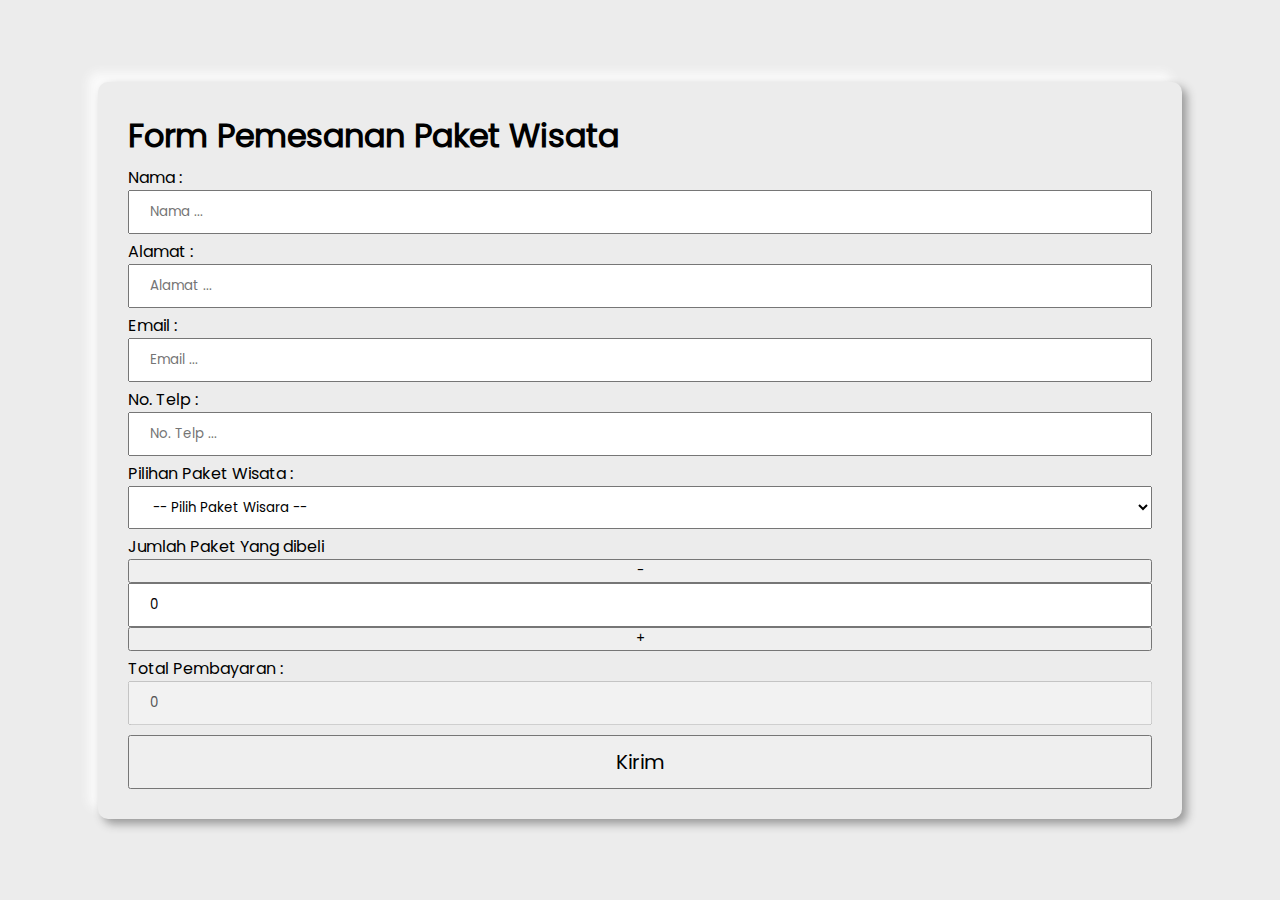
==== formPesan.html @ 0ed2f3b3 "form change" ====
<!DOCTYPE html>
<html lang="en">
<head>
    <meta charset="UTF-8">
    <meta http-equiv="X-UA-Compatible" content="IE=edge">
    <meta name="viewport" content="width=device-width, initial-scale=1.0">
    <title>Form Pemesanan</title>
    <link rel="stylesheet" href="assets/css/baru.css">
    <link rel="stylesheet" href="assets/css/grid.css">
    <script src="assets/js/formValid.js"></script>
    <script src="assets/plugin/jquery-3.3.1/jquery-3.3.1.min.js"></script>
</head>
<body>
    <section class="bg-form">
        <div class="form">
            <h1>Form Pemesanan Paket Wisata</h1>
            <form action="" id="form1">
                <label for="">Nama :
                    <input type="text" placeholder="Nama ..." required name="nama" id="namaForm" onkeyup="cekNama()">
                </label>
                <label for="">Alamat :
                    <input type="text" placeholder="Alamat ..." required name="alamat" id="alamatForm">
                </label>
                <label for="">Email :
                    <input type="email" placeholder="Email ..." required name="email" id="emailForm">
                </label>
                <label for="">No. Telp :
                    <input type="text" placeholder="No. Telp ..." required name="noTelp" id="noTelpForm" onkeyup="cekNoTelp()">
                </label>
                <div>
                    <!-- Desain Belum Ada -->
                    <div><label for="">Pilihan Paket Wisata :</label></div>
                    <!-- <div class="row">
                        <div class="col-4">
                            <label for="">
                                <input type="radio" name="radioPW" required id="pakwisForm" value="A">
                            </label>
                            <div class="ket-form">
                                Test ae bang A
                            </div>
                        </div>
                        <div class="col-4">
                            <label for="">
                                <input type="radio" name="radioPW" required id="pakwisForm" value="B">
                            </label>
                            <div class="ket-form">
                                Test ae bang B
                            </div>
                        </div>
                        <div class="col-4">
                            <label for="">
                                <input type="radio" name="radioPW" required id="pakwisForm" value="C">
                            </label>
                            <div class="ket-form">
                                Test ae bang C
                            </div>
                        </div>
                    </div> -->
                    <select name="selectPW" id="pakwisForm" onchange="perhitungan()">
                        <option value="0">-- Pilih Paket Wisara --</option>
                        <option value="100000">Paket Wisata A</option>
                        <option value="150000">Paket Wisata B</option>
                        <option value="200000">Paket Wisata C</option>
                    </select>
                </div>
                <label for="" class="num">Jumlah Paket Yang dibeli
                    <div class="row">
                        <div class="col-2">
                            <button type="button" id="minus">-</button>
                        </div>
                        <div class="col-8">
                            <input type="text" value="0" id="numForm" name="num" onchange="perhitungan()" onkeyup="cekAngka()">
                        </div>
                        <div class="col-2">
                            <button type="button" id="plus">+</button>
                        </div>
                    </div>
                </label>
                <label for="">Total Pembayaran :
                    <input type="text" value="0" name="total" disabled id="total">
                </label>
                <button type="submit" class="btn-submit">Kirim</button>
            </form>
        </div>
    </section>
    <script>
        var num = document.getElementById("numForm");
        var plusBtn = document.getElementById("plus");
        var minusBtn = document.getElementById("minus");
        var namaForm = document.getElementById("namaForm");
        var emailForm = document.getElementById("emailForm");
        var noTelpForm = document.getElementById("noTelpForm");
        var selectForm = document.getElementById("pakwisForm");
        var total = document.getElementById("total");

        function cekNama(){
            var pola = /^[a-zA-Z]+$/;
            var temp = namaForm.value;
            if(!pola.test(temp)){
                namaForm.value = temp.replace(/[0-9]/g, '');
            }
        }

        function cekNoTelp(){
            var pola = /^\d+$/;
            var temp = noTelpForm.value;
            if(!pola.test(temp)){
                noTelpForm.value = temp.replace(/[a-zA-Z]/g, '');
            }
        }

        function perhitungan(){
            var numVal = Number(num.value);
            var selVal = Number(selectForm.value);
            total.value = numVal*selVal;
        }

        function cekAngka(){
            var pola = /^\d+$/;
            if(num.value == ""){
                
            } else if(!pola.test(num.value)){
                num.value = 0;
            }
        }

        plusBtn.addEventListener('click', () => {
            var numVal = Number(num.value);
            numVal += 1;
            num.value = numVal;
            perhitungan();
        });

        minusBtn.addEventListener('click', () => {
            var numVal = Number(num.value);
            if(numVal != 0){
                numVal -= 1;
                num.value = numVal;
            }
            perhitungan();
        });

        console.log(num.value);
    </script>
</body>
</html>
---- assets/css/baru.css ----
@font-face {
    font-family: Poppins;
    src: url(../font/Poppins/Poppins-Regular.ttf);
}

* {
    padding: 0;
    margin: 0;
    font-family: Poppins;
}

body {
    overflow-x: hidden;
}

.wrapper {
    /* max-width: 1920px; */
    width: 100%;
    margin: auto;
    background-color: #fafafa;
    /* position: relative; */
}

.container {
    width: 90%;
    margin: auto;
}

.menuBar {
    width: 0;
    height: 100vh;
    position: fixed;
    background-color: #1e1e1e;
    z-index: 1000;
    display: flex;
    justify-content: center;
    align-items: center;
    overflow: hidden;
    transition: .5s;
    /* padding: 10%; */
    /* margin: auto; */
}

.close {
    position: absolute;
    right: 0;
    top: 0;
}

.close button {
    background-color: transparent;
    outline: none;
    color: white;
    border: 0;
    font-size: 30px;
    padding: 20px;
}

.menuBar ul {
    margin: auto;
    width: 80%;
    height: 80%;
    list-style: none;
}

.menuBar ul li a {
    display: block;
    color: white;
    text-decoration: none;
    text-align: center;
    font-size: 20px;
    padding: 20px 0;
}

header.home {
    position: fixed;
    width: 100%;
    z-index: 2;
    /* height: 80px; */
    background-color: rgba(0, 0, 0, 0.6);
}

nav {
    display: flex;
    justify-content: space-between;
    align-items: center;
}

.logo h1 {
    font-size: 32px;
    padding: 20px 0px;
    transition: .3s;
}

.logo h1 .span1 {
    color: #0080b3;
}

.logo h1 .span2 {
    color: #a3ddcb;
}

.logo h1 .span3 {
    color: #ffe3de;
}

nav ul {
    display: flex;
    list-style: none;
}

nav ul li a {
    display: block;
    color: #fafafa;
    font-size: 21px;
    padding: 10px 20px;
    text-decoration: none;
    transition: .3s;
}

.navigasi {
    display: flex;
    justify-content: center;
    align-items: center;
}

.toggle button{
    color: #fafafa;
    font-size: 25px;
    padding: 10px 20px;
    text-decoration: none;
    transition: .3s;
    background-color: transparent;
    outline: none;
    border: 0;
    cursor: pointer;
    font-weight: bold;
}

.bg-banner {
    height: 100vh;
    /* width: 100%; */
    background-image: url(../image/ccc.jpeg);
    background-repeat: no-repeat;
    background-size: cover;
}

.bg-black {
    background-color: rgba(0, 0, 0, 0.6);
}

.banner {
    height: 100vh;
    display: flex;
    justify-content: space-between;
    align-items: center;
}

.title-banner {
    color: #fafafa;
}

.title-banner h1 {
    font-size: 70px;
}

.title-banner h3 {
    font-size: 30px;
    letter-spacing: 5px;
    font-weight: 100;
}

.title-banner p {
    padding: 20px 0;
    font-size: 20px;
    line-height: 1.8;
    letter-spacing: 2px;
}

.btn button {
    padding: 10px 30px;
    font-size: 20px;
    margin-right: 10px;
    background-color: #0080b3;
    color: #ffe3de;
    border: 1px solid #a3ddcb;
    transition: .5s;
    cursor: pointer;
}

.btn button:hover {
    background-color: transparent;
}

.bg-aktivitas {
    color: #1e1e1e;
}

.bg-aktivitas h1 {
    text-align: center;
    font-size: 50px;
    margin-bottom: 50px;
    color: #fafafa;
}

.card-container {
    /* padding: 0 20px; */
    display: grid;
    grid-template-columns: 1fr 1fr 1fr 1fr;
}

.card {
    margin: 0 20px;
    background-color: #ffe3de;
    /* padding-bottom: 10px; */
    border-radius: 10px;
}

.card img {
    width: 100%;
    border-radius: 10px 10px 0 0;
}

.text-card {
    padding: 10px 20px;
}

.card h3 {
    font-size: 26px;
}

.card h3 i {
    background-color: #a3ddcb;
    color: #0080b3;
    padding: 5px 10px;
    border-radius: 5px;
    margin-right: 10px;
}

.price {
    display: flex;
    justify-content: space-between;
    align-items: center;
}

.text-card h4 {
    font-weight: bold;
    font-size: 24px;
    padding: 10px 0;
}

.text-card p {
    padding: 10px 0;
    line-height: 1.8;
}

.bg-fasilitas {
    color: #1e1e1e;
}

.bg-fasilitas h1 {
    text-align: center;
    font-size: 50px;
    margin-bottom: 20px;
}

.icon-container {
    display: grid;
    grid-template-columns: 1fr 1fr 1fr;
}

.icon {
    text-align: center;
    margin: 20px;
    padding: 30px 10px;
    background-color: #0080b3;
    color: #ffe3de;
}

.icon i {
    font-size: 80px;
    display: block;
}

.icon h3 {
    font-size: 30px;
    margin-top: 10px;
}

.bg-gallery {
    color: #1e1e1e;
}

.gallery-container {
    width: 90%;
    margin: auto;
    display: grid;
    grid-template-columns: 1fr 2fr 1fr;
}

.gallery {
    padding: 10px;
}

.gallery img {
    width: 100%;
    margin: 7px;
}

/* Galeri Page */
.bg-galpage {
    color: #1e1e1e;
}

.galeri {
    width: 90%;
    margin: auto;
    display: grid;
    grid-template-columns: 1fr 1fr;
}

.galeri a {
    display: block;
    padding: 10px;
}

.galeri img {
    width: 100%;
    /* margin: 10px 20px; */
}

.judulPage {
    position: fixed;
    right: 0;
    bottom: 0;
}

.judulPage h2 {
    font-size: 60px;
    color: #1e1e1e;
    padding: 0 20px 10px;
    letter-spacing: 5px;
}

/* 360 Page */
iframe {
    border: 0px;
    width: 100vw;
    height: 100vh;
}

header.f360 {
    display: flex;
    position: absolute;
    right: 0;
    max-width: 20%;
    height: 100vh;
    /* margin: auto; */
    /* justify-content: center; */
    align-items: center;
}

.pilihan i, .pilihan span {
    display: block;
}

.pilihan {
    display: flex;
    justify-content: space-between;
    text-align: center;
    /* grid-template-columns: 1fr 5fr; */
    background-color: black;
    color: white;
    padding: 15px;
    width: 180px;
    transform: translateX(140px);
    transition: .5s;
    cursor: pointer;
}

.pilihan i {
    font-size: 30px;
}

.pilihan span {
    /* width: 0; */
    overflow: hidden;
}

.pilihan:hover {
    transform: translateX(0);
}

.back {
    position: absolute;
    left: 2%;
    bottom: 3%;
    padding: 10px 30px;
    /* border-radius: 10px; */
    border: 1px solid #a3ddcb;
    background-color: #0080b3;
    color: #ffe3de;
    transition: .3s;
    cursor: pointer;
}

.back:hover {
    background-color: rgb(0, 128, 179, 0.5);
    /* color: black; */
}

/* Paket Wisata Page */
.bg-pakwis{
    margin: 0;
    padding: 0;
    display: flex;
    justify-content: center;
    align-items: center;
}

.paketWisata {
    width: 80%;
    /* height: 600px; */
    background-color: #ffe3de;
    box-shadow: 10px 10px 20px #555, -5px -5px 20px #ececec;
    /* border: 1px solid #ececec; */
    /* border-radius: 50px; */
    position: relative;
    color: #1e1e1e;
}

.paketWisata img {
    width: 100%;
    height: 100%;
}

.text-pakwis {
    padding: 20px;
}

.text-pakwis h2, .text-pakwis h4 {
    font-weight: bold;
}

.text-pakwis h2 {
    font-size: 35px;
}

.text-pakwis h4 {
    margin-top: 20px;
    font-size: 25px;
}

.text-pakwis p, .text-pakwis li {
    font-size: 18px;
    line-height: 1.8;
    color: #333;
}

.text-pakwis ul {
    margin-left: 20px;
}

.pesan-pakwis {
    position: absolute;
    right: 0;
    bottom: 0;
    padding: 20px;
    text-align: right;
}

.pesan-pakwis button {
    padding: 10px 50px;
    background-color: #a3ddcb;
    font-size: 20px;
    font-weight: bold;
    cursor: pointer;
    transition: .5s;
    border: 1px solid #a3ddcb;
}

.pesan-pakwis button:hover {
    background-color: transparent;
    color: #1e1e1e;
}

.pesan-pakwis h3 {
    font-size: 30px;
    letter-spacing: 2px;
    margin-bottom: 10px;
    color: #000;
    font-weight: bolder;
}

/* Form Page */
.bg-form {
    width: 100vw;
    height: 100vh;
    /* background-image: url(../image/ccc.jpeg); */
    background-color: #ececec;
    display: flex;
    justify-content: center;
    align-items: center;
}

.form {
    background-color: #ececec;
    padding: 30px;
    box-shadow: 5px 5px 10px #999, -10px -10px 10px #fafafa;
    /* box-shadow: 10px 10px 20px #555, -5px -5px 20px #ececec; */
    border-radius: 10px;
    width: 80%;
}

.form input, .form button, .form select {
    display: block;
    width: 100%;
    box-sizing: border-box;
}

.form label {
    font-size: 16px;
    display: block;
    margin-top: 5px;
}

.form input, .form select {
    padding: 10px 20px;
}

.ket-form {
    text-align: center;
}

.num button {
    height: 100%;
}

.btn-submit {
    /* background-image: linear-gradient(to right, #0080b3, #a3ddcb, #ffe3de); */
    padding: 10px;
    font-size: 20px;
    margin-top: 10px;
}

@media(max-width: 576px){
    .toggle {
        display: block;
    }

    .navigasi ul {
        display: none;
    }

    .logo h1 {
        font-size: 20px;
    }

    /* .title-banner h1 {
        font-size: 42px;
    }

    .title-banner h3 {
        display: none;
    }

    .title-banner p {
        font-size: 16px;
        margin-right: 20%;
    } */

    .btn button {
        font-size: 16px;
    }

    /* .card-container {
        grid-template-columns: 1fr;
    } */
}

@media(min-width: 576px){
    .toggle {
        display: block;
    }

    .navigasi ul {
        display: none;
    }

    .logo h1 {
        font-size: 20px;
    }

    /* .title-banner h1 {
        font-size: 60px;
    }

    .title-banner h3 {
        display: none;
    }

    .title-banner p {
        font-size: 16px;
        margin-right: 20%;
    } */

    .btn button {
        font-size: 16px;
    }

    /* .card-container {
        grid-template-columns: 1fr;
    } */
}

@media(min-width: 768px){
    .toggle {
        display: block;
    }

    .navigasi ul {
        display: none;
    }

    .logo h1 {
        font-size: 25px;
    }

    /* .title-banner h1 {
        font-size: 60px;
    }

    .title-banner h3 {
        display: none;
    }

    .title-banner p {
        font-size: 16px;
        margin-right: 20%;
    } */

    .btn button {
        font-size: 18px;
    }

    /* .card-container {
        grid-template-columns: 1fr;
    } */
}

@media(min-width: 992px){
    .toggle {
        display: none;
    }

    .navigasi ul {
        display: flex;
    }

    .logo h1 {
        font-size: 32px;
    }

    /* .title-banner h1 {
        font-size: 60px;
    }

    .title-banner h3 {
        font-size: 20px;
        display: block;
    }

    .title-banner p {
        font-size: 16px;
        margin-right: 0;
    } */

    .btn button {
        font-size: 20px;
    }

    /* .card-container {
        grid-template-columns: 1fr;
    } */
}

@media(min-width: 1200px){
    .toggle {
        display: none;
    }

    .navigasi ul {
        display: flex;
    }

    .logo h1 {
        font-size: 32px;
    }

    /* .title-banner h1 {
        font-size: 70px;
    }

    .title-banner h3 {
        font-size: 30px;
        display: block;
    }

    .title-banner p {
        font-size: 20px;
        margin-right: 0;
    } */

    .btn button {
        font-size: 20px;
    }
}
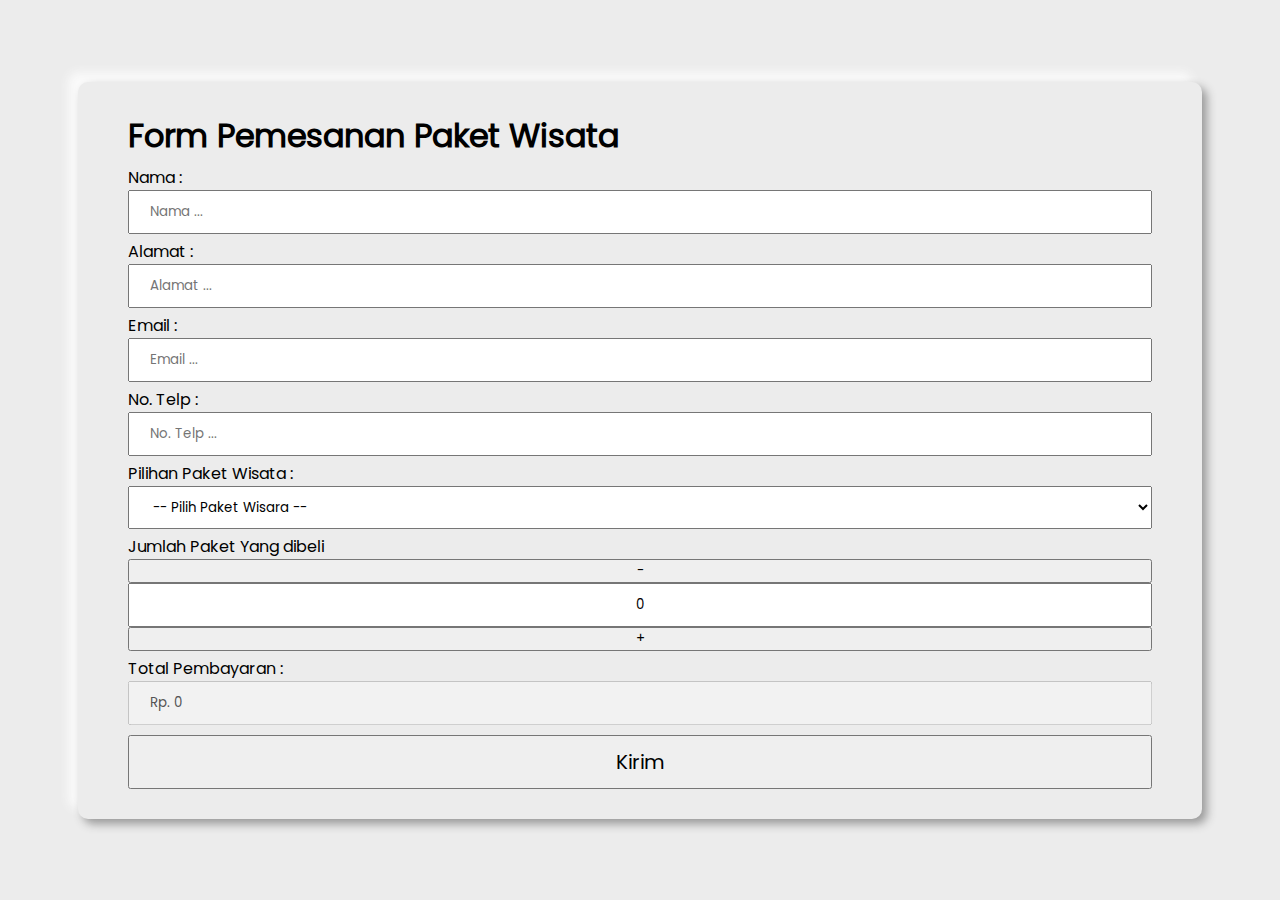
==== commit 91b97e5e: "Form Excel" ====
--- a/formPesan.html
+++ b/formPesan.html
@@ -8,13 +8,32 @@
     <link rel="stylesheet" href="assets/css/baru.css">
     <link rel="stylesheet" href="assets/css/grid.css">
     <script src="assets/js/formValid.js"></script>
-    <script src="assets/plugin/jquery-3.3.1/jquery-3.3.1.min.js"></script>
+    <!-- <script src="assets/plugin/jquery-3.3.1/jquery-3.3.1.min.js"></script> -->
+    <script
+		src="https://code.jquery.com/jquery-3.4.1.js"
+		integrity="sha256-WpOohJOqMqqyKL9FccASB9O0KwACQJpFTUBLTYOVvVU="
+		crossorigin="anonymous"></script>
+	<script>
+		function SubForm (){
+			$.ajax({
+				url:"https://api.apispreadsheets.com/data/12915/",
+				type:"post",
+				data:$("#myForm").serializeArray(),
+				success: function(){
+					alert("Form Data Submitted :)")
+				},
+				error: function(){
+					alert("There was an error :(")
+				}
+			});
+		}
+	</script>
 </head>
 <body>
     <section class="bg-form">
         <div class="form">
             <h1>Form Pemesanan Paket Wisata</h1>
-            <form action="" id="form1">
+            <form id="myForm" onsubmit="return checkForm();">
                 <label for="">Nama :
                     <input type="text" placeholder="Nama ..." required name="nama" id="namaForm" onkeyup="cekNama()">
                 </label>
@@ -69,7 +88,7 @@
                             <button type="button" id="minus">-</button>
                         </div>
                         <div class="col-8">
-                            <input type="text" value="0" id="numForm" name="num" onchange="perhitungan()" onkeyup="cekAngka()">
+                            <input type="text" value="0" id="numForm" name="num" onchange="perhitungan()" onkeyup="cekAngka()" style="text-align: center;">
                         </div>
                         <div class="col-2">
                             <button type="button" id="plus">+</button>
@@ -77,9 +96,9 @@
                     </div>
                 </label>
                 <label for="">Total Pembayaran :
-                    <input type="text" value="0" name="total" disabled id="total">
+                    <input type="text" value="Rp. 0" name="total" disabled id="total">
                 </label>
-                <button type="submit" class="btn-submit">Kirim</button>
+                <button type="submit" class="btn-submit" onclick='SubForm()'>Kirim</button>
             </form>
         </div>
     </section>
@@ -92,6 +111,24 @@
         var noTelpForm = document.getElementById("noTelpForm");
         var selectForm = document.getElementById("pakwisForm");
         var total = document.getElementById("total");
+
+        function checkForm(){
+            var polaEmail=/^.+\@.+\..+$/;
+            if(!polaEmail.test(emailForm.value)){
+                alert("Masukkan Email Dengan Benar\nContoh : andru@microsoft.com");
+                return false;
+            } else if(selectForm.value == 0){
+                alert("Pilih Paket Wisata Terlebih Dahulu");
+                return false;
+            } else if(num.value == 0){
+                alert("Masukkan Jumlah Paket Dengan Benar\n(Minimal 1)");
+                return false;
+            }
+        }
+
+        function numberWithCommas(x) {
+            return x.toString().replace(/\B(?=(\d{3})+(?!\d))/g, ",");
+        }
 
         function cekNama(){
             var pola = /^[a-zA-Z]+$/;
@@ -112,7 +149,7 @@
         function perhitungan(){
             var numVal = Number(num.value);
             var selVal = Number(selectForm.value);
-            total.value = numVal*selVal;
+            total.value = 'Rp. ' + numberWithCommas(numVal*selVal);
         }
 
         function cekAngka(){
--- a/assets/css/baru.css
+++ b/assets/css/baru.css
@@ -505,7 +505,7 @@
 
 .form {
     background-color: #ececec;
-    padding: 30px;
+    padding: 30px 50px;
     box-shadow: 5px 5px 10px #999, -10px -10px 10px #fafafa;
     /* box-shadow: 10px 10px 20px #555, -5px -5px 20px #ececec; */
     border-radius: 10px;
